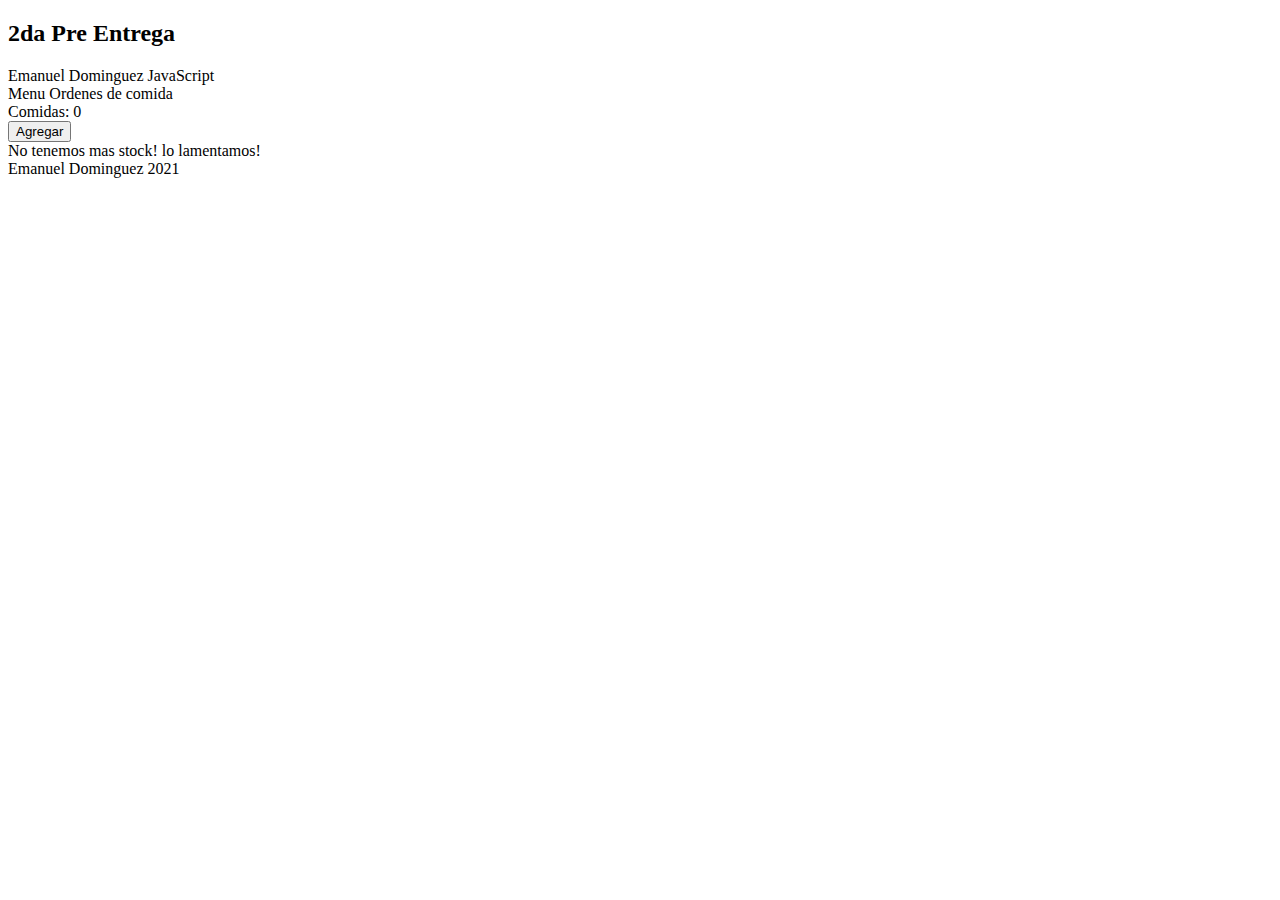
==== index.html @ c6474589 "Update index.html" ====
<!DOCTYPE html>
<html lang="en">
<head>
    <meta charset="UTF-8">
    <meta http-equiv="X-UA-Compatible" content="IE=edge">
    <meta name="viewport" content="width=device-width, initial-scale=1.0">
    <link rel="preconnect" href="https://fonts.gstatic.com">
    <link href="https://fonts.googleapis.com/css2?family=Titillium+Web:wght@200&display=swap" rel="stylesheet"> 
    <link rel="stylesheet" href="css/style.css">
    <script src="https://code.jquery.com/jquery-3.6.0.min.js"></script>
    <title>Emanuel Dominguez</title>
</head>
<body>
    <header>
        <h2>2da Pre Entrega</h2>
        <div>
            <span class="classInformation">
                Emanuel Dominguez
            </span>
            <span class="classInformation">
                JavaScript
            </span>
        </div>
        <div>
            <span class="classInformation">
                Menu  
            </span>
            <span class="classInformation">
                Ordenes de comida
            </span>
        </div>
    </header>
    <main id="mainPageArea">
        <div id="mainMenu">
            <div id="menuItemList"></div>
            <div id="topRoll"></div>
            <div id="botRoll"></div>
            <div id="checkOut">
                <div id="checkOutItems">
                    Comidas: <span id="totalItems">0</span>
                </div>
                <button class="btnClass" id="checkOutBtn">Agregar</button>
            </div>
        </div>
        <div id="popupMsg">No tenemos mas stock! lo lamentamos!</div>
    </main>
    <footer>
        <div>
            <span class="classInformation">
                Emanuel Dominguez 
            </span>
            <span class="classInformation">
                2021
            </span>
        </div>
    </footer>
<script src="js/script.js"></script>
</body>
</html>
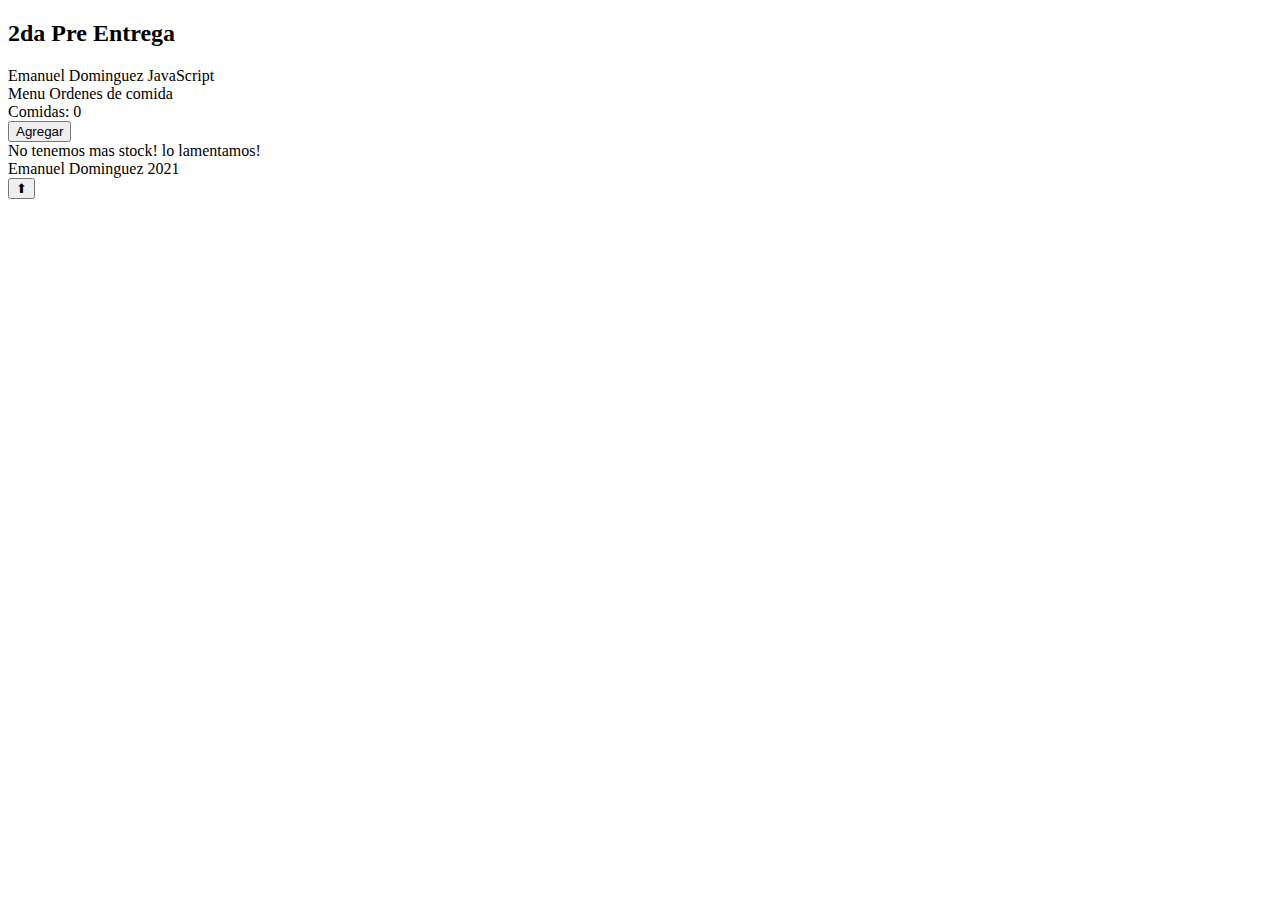
==== commit 47e92031: "Update index.html" ====
--- a/index.html
+++ b/index.html
@@ -7,6 +7,7 @@
     <link rel="preconnect" href="https://fonts.gstatic.com">
     <link href="https://fonts.googleapis.com/css2?family=Titillium+Web:wght@200&display=swap" rel="stylesheet"> 
     <link rel="stylesheet" href="css/style.css">
+    <link href="https://fonts.googleapis.com/icon?family=Material+Icons">
     <script src="https://code.jquery.com/jquery-3.6.0.min.js"></script>
     <title>Emanuel Dominguez</title>
 </head>
@@ -54,6 +55,7 @@
             </span>
         </div>
     </footer>
+    <button class="scroll-top-btn hidden">&#11014;</button>
 <script src="js/script.js"></script>
 </body>
 </html>
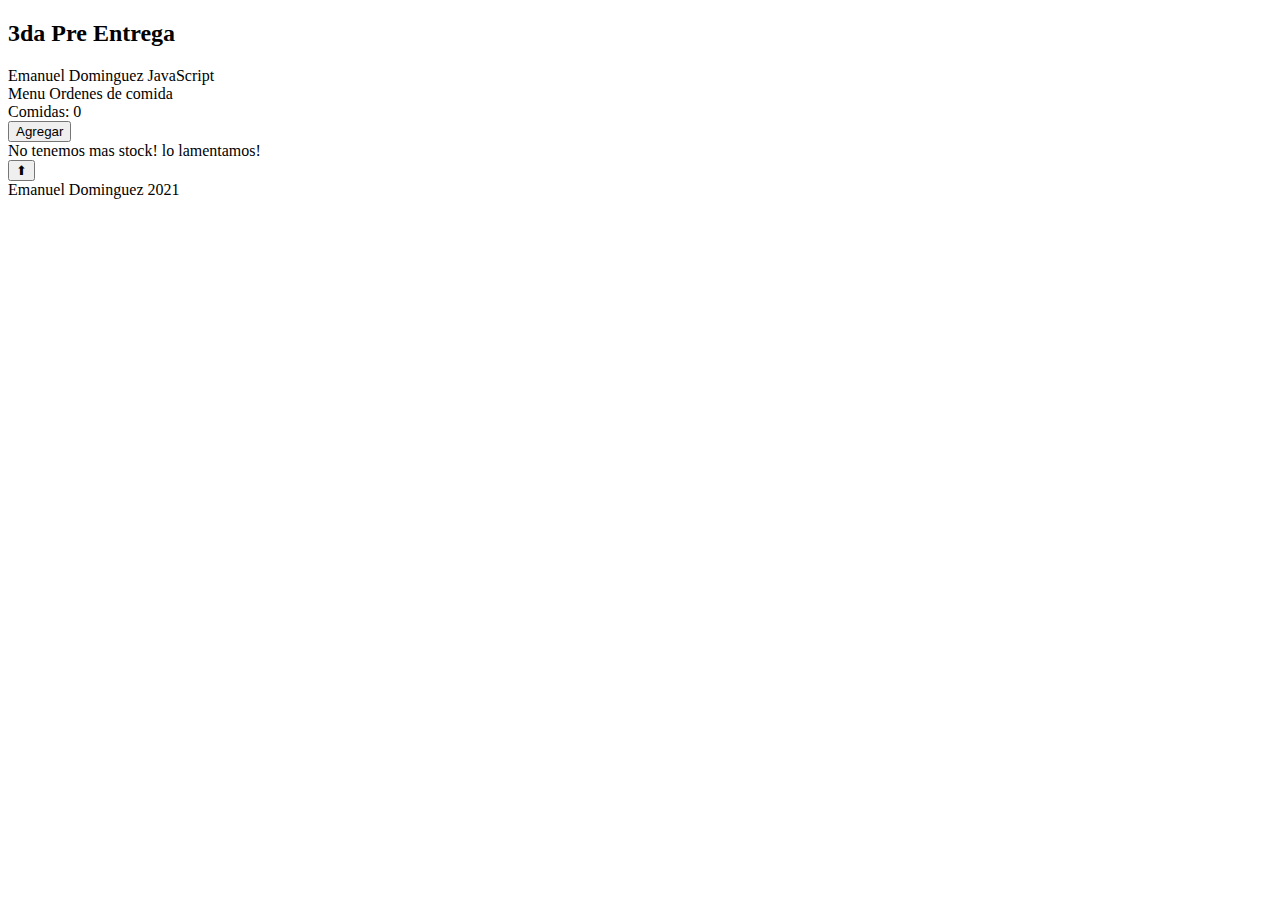
==== commit b8828c61: "Update index.html" ====
--- a/index.html
+++ b/index.html
@@ -13,7 +13,7 @@
 </head>
 <body>
     <header>
-        <h2>2da Pre Entrega</h2>
+        <h2>3da Pre Entrega</h2>
         <div>
             <span class="classInformation">
                 Emanuel Dominguez
@@ -44,6 +44,7 @@
             </div>
         </div>
         <div id="popupMsg">No tenemos mas stock! lo lamentamos!</div>
+        <button class="scroll-top-btn hidden">&#11014;</button>
     </main>
     <footer>
         <div>
@@ -55,7 +56,6 @@
             </span>
         </div>
     </footer>
-    <button class="scroll-top-btn hidden">&#11014;</button>
 <script src="js/script.js"></script>
 </body>
 </html>
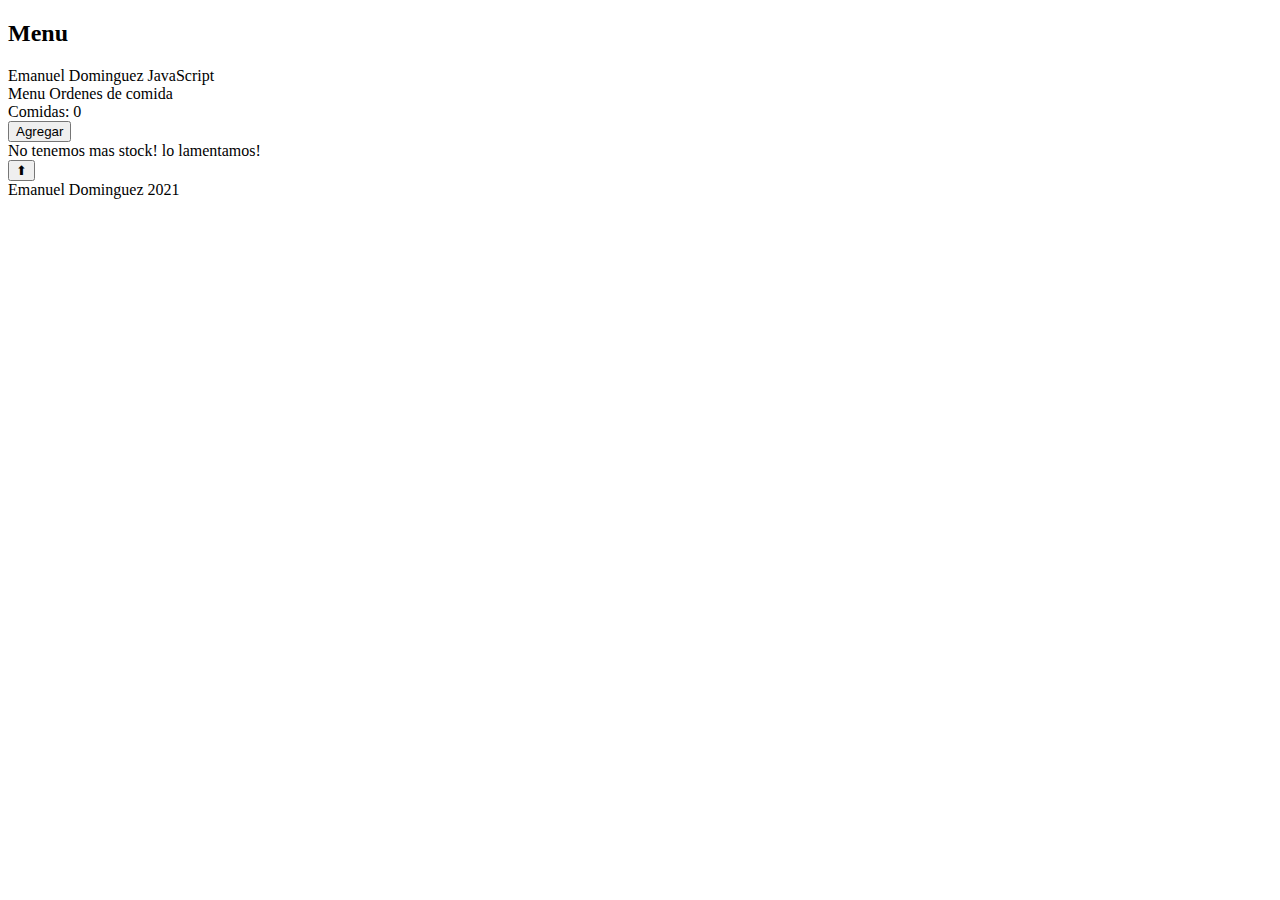
==== commit e070d992: "Update index.html" ====
--- a/index.html
+++ b/index.html
@@ -13,7 +13,7 @@
 </head>
 <body>
     <header>
-        <h2>3da Pre Entrega</h2>
+        <h2>Menu</h2>
         <div>
             <span class="classInformation">
                 Emanuel Dominguez
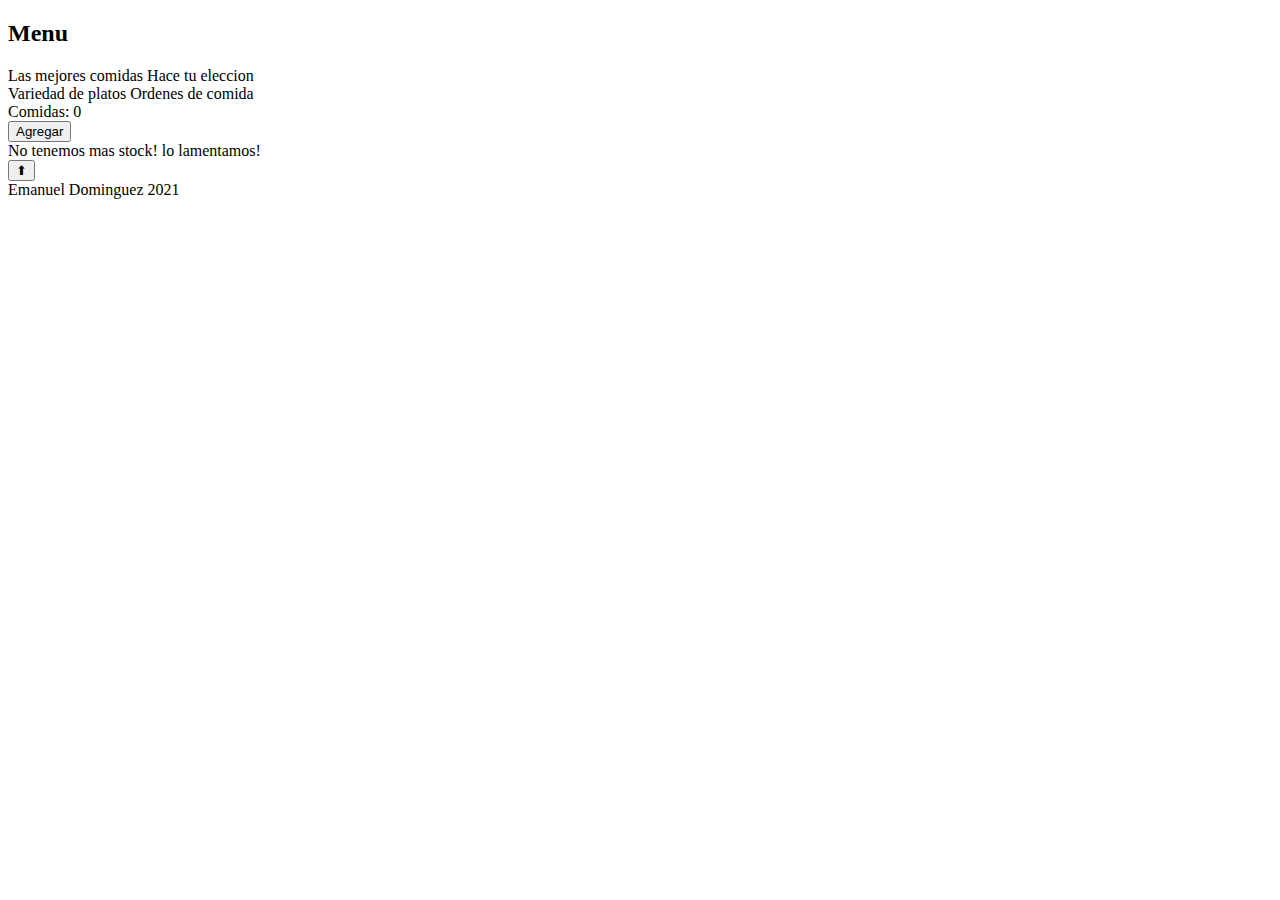
==== commit fc5360f5: "Update index.html" ====
--- a/index.html
+++ b/index.html
@@ -9,22 +9,22 @@
     <link rel="stylesheet" href="css/style.css">
     <link href="https://fonts.googleapis.com/icon?family=Material+Icons">
     <script src="https://code.jquery.com/jquery-3.6.0.min.js"></script>
-    <title>Emanuel Dominguez</title>
+    <title>Comidas Poderosas</title>
 </head>
 <body>
     <header>
         <h2>Menu</h2>
         <div>
             <span class="classInformation">
-                Emanuel Dominguez
+                Las mejores comidas
             </span>
             <span class="classInformation">
-                JavaScript
+                Hace tu eleccion
             </span>
         </div>
         <div>
             <span class="classInformation">
-                Menu  
+                Variedad de platos 
             </span>
             <span class="classInformation">
                 Ordenes de comida
